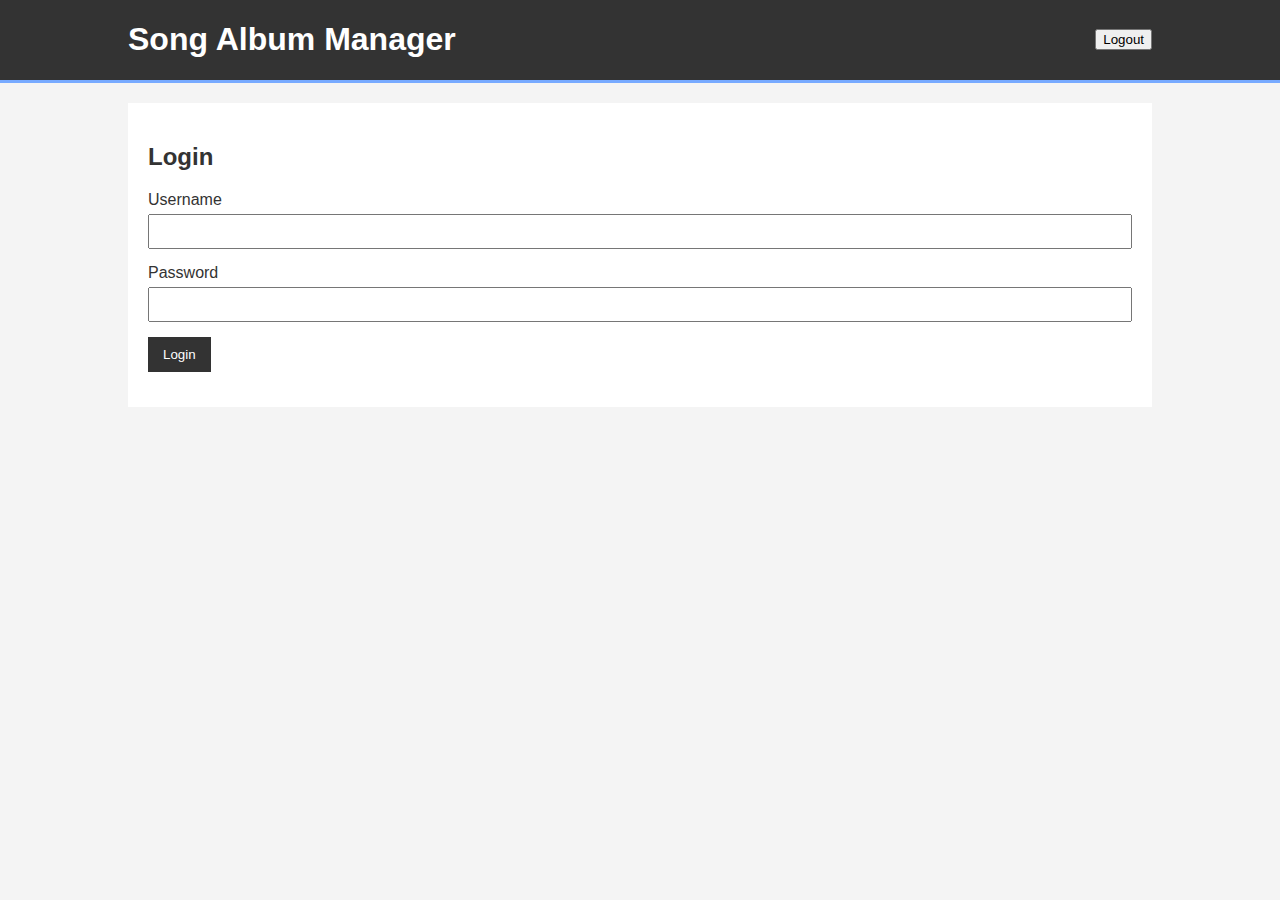
==== client/public/index.html @ f45538ac "(feat): Add UI, update folder struct, read from env" ====
<!DOCTYPE html>
<html lang="en">

<head>
    <meta charset="UTF-8">
    <meta name="viewport" content="width=device-width, initial-scale=1.0">
    <link rel="stylesheet" href="./styles.css">
    <title>Song Album Manager</title>
</head>

<body>
    <header>
        <div class="container" style="display: flex; justify-content: space-between; align-items: center;">
            <h1 style="flex: 1">Song Album Manager</h1>
            <button style="margin-left: auto;" onclick="logout()">Logout</button>
        </div>
    </header>
    <div class="container">
        <div class="main" id="login-form">
            <h2>Login</h2>
            <div class="form-group">
                <label for="username">Username</label>
                <input type="text" id="username">
            </div>
            <div class="form-group">
                <label for="password">Password</label>
                <input type="password" id="password">
            </div>
            <div role="button" class="form-group">
                <button onclick="login()">Login</button>
            </div>
        </div>
        <div class="main" id="album-manager" style="display: none;">
            <h2>Albums</h2>
            <div id="albums"></div>
            <h2>Add/Edit Album</h2>
            <div class="form-group">
                <label for="title">Title</label>
                <input type="text" id="title">
            </div>
            <div class="form-group">
                <label for="artist">Artist</label>
                <input type="text" id="artist">
            </div>
            <div class="form-group">
                <label for="price">Price</label>
                <input type="text" id="price">
            </div>
            <div class="form-group">
                <label for="imageUrl">Image URL</label>
                <input type="text" id="imageUrl">
            </div>
            <span id="albumId" style="display: none;"></span>
            <div class="form-group">
                <button onclick="addAlbum()">Add Album</button>
                <button onclick="updateAlbum()">Update Album</button>
            </div>
        </div>
    </div>
    <script src="./script.js"></script>
</body>

</html>
---- client/public/styles.css ----
:root {
    --background-color: #f4f4f4;
    --text-color: #333;
    --header-background: #333;
    --header-text-color: #fff;
    --border-color: #77aaff;
    --album-background: #fff;
    --album-border-color: #ccc;
    --button-background: #333;
    --button-text-color: #fff;
}

@media (prefers-color-scheme: dark) {
    :root {
        --background-color: #121212;
        --text-color: #e0e0e0;
        --header-background: #1f1f1f;
        --header-text-color: #e0e0e0;
        --border-color: #3a3a3a;
        --album-background: #1f1f1f;
        --album-border-color: #3a3a3a;
        --button-background: #444;
        --button-text-color: #e0e0e0;
    }
}

body {
    font-family: Arial, sans-serif;
    background-color: var(--background-color);
    color: var(--text-color);
    margin: 0;
    padding: 0;
}

.container {
    width: 80%;
    margin: auto;
    overflow: hidden;
}

header {
    background: var(--header-background);
    color: var(--header-text-color);
    min-height: 70px;
    border-bottom: var(--border-color) 3px solid;
}

header a {
    color: var(--header-text-color);
    text-decoration: none;
    text-transform: uppercase;
    font-size: 16px;
}

header ul {
    padding: 0;
    list-style: none;
}

header li {
    float: left;
    display: inline;
    padding: 0 20px 0 20px;
}

.main {
    padding: 20px;
    background: var(--album-background);
    margin-top: 20px;
}

.album {
    display: flex;
    justify-content: space-between;
    align-items: center;
    padding: 10px;
    border-bottom: 1px var(--album-border-color) solid;
}

.album img {
    width: calc(100px * 0.75);
    height: calc(100px * 1);
    border-radius: 8%;
}

.album-details {
    flex: 1;
    margin-left: 20px;
}

.album-actions button {
    margin-left: 10px;
}

.form-group {
    margin-bottom: 15px;
}

.form-group label {
    display: block;
    margin-bottom: 5px;
}

.form-group input {
    width: 100%;
    padding: 8px;
    box-sizing: border-box;
}

.form-group button {
    padding: 10px 15px;
    background: var(--button-background);
    color: var(--button-text-color);
    border: none;
    cursor: pointer;
}
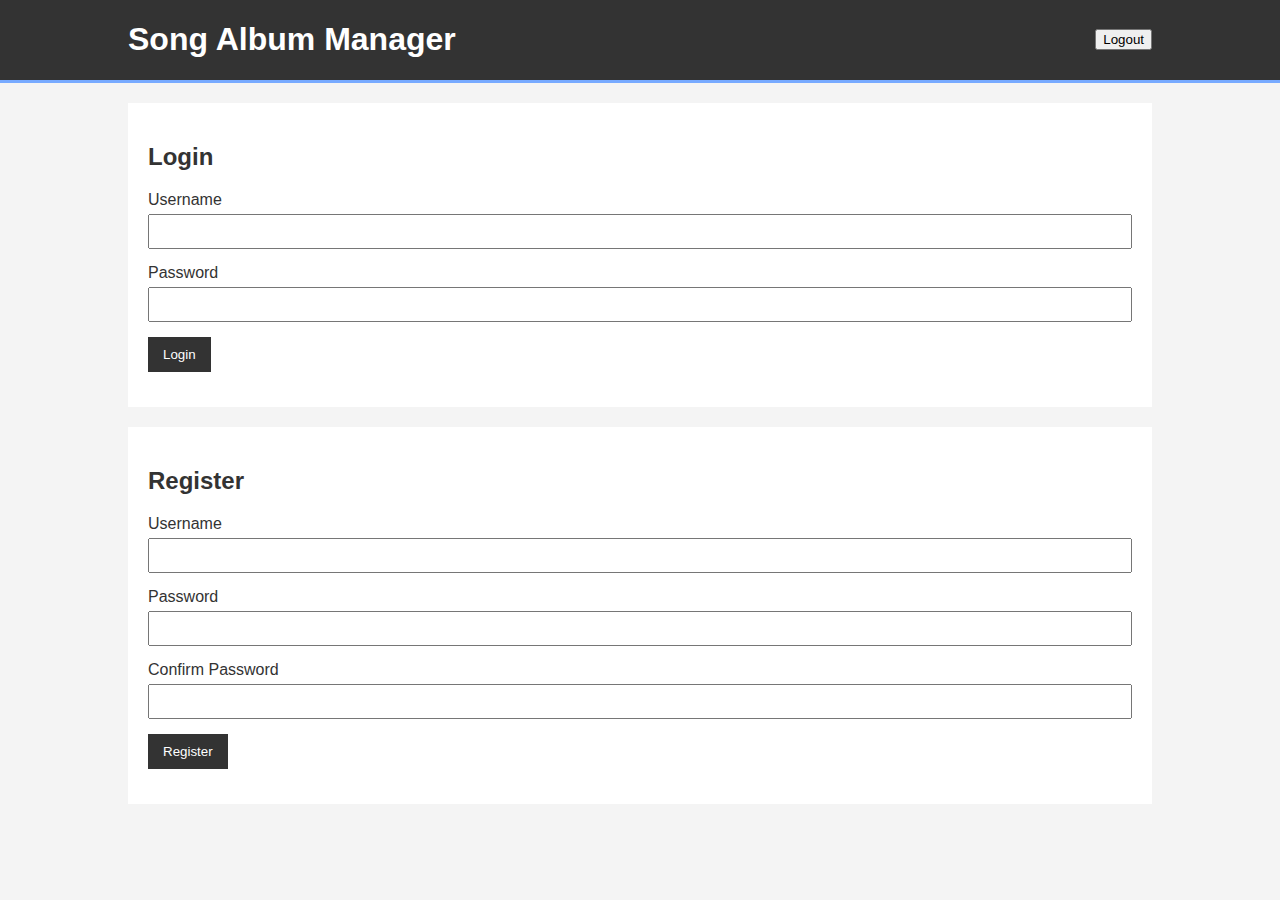
==== commit 8ce5afdf: "Improved user auth and added register func" ====
--- a/client/public/index.html
+++ b/client/public/index.html
@@ -4,6 +4,7 @@
 <head>
     <meta charset="UTF-8">
     <meta name="viewport" content="width=device-width, initial-scale=1.0">
+    <link rel="icon" href="./favicon.ico" type="image/x-icon">
     <link rel="stylesheet" href="./styles.css">
     <title>Song Album Manager</title>
 </head>
@@ -20,14 +21,32 @@
             <h2>Login</h2>
             <div class="form-group">
                 <label for="username">Username</label>
-                <input type="text" id="username">
+                <input type="text" id="username" name="username">
             </div>
             <div class="form-group">
                 <label for="password">Password</label>
-                <input type="password" id="password">
+                <input type="password" id="password" name="password">
             </div>
             <div role="button" class="form-group">
                 <button onclick="login()">Login</button>
+            </div>
+        </div>
+        <div class="main" id="register-form">
+            <h2>Register</h2>
+            <div class="form-group">
+                <label for="register-username">Username</label>
+                <input type="text" id="register-username" name="register-username">
+            </div>
+            <div class="form-group">
+                <label for="register-password">Password</label>
+                <input type="password" id="register-password" name="register-password">
+            </div>
+            <div class="form-group">
+                <label for="register-confirm-password">Confirm Password</label>
+                <input type="password" id="register-confirm-password" name="register-confirm-password">
+            </div>
+            <div class="form-group">
+                <button onclick="register()">Register</button>
             </div>
         </div>
         <div class="main" id="album-manager" style="display: none;">
@@ -36,24 +55,25 @@
             <h2>Add/Edit Album</h2>
             <div class="form-group">
                 <label for="title">Title</label>
-                <input type="text" id="title">
+                <input type="text" id="title" name="title">
             </div>
             <div class="form-group">
                 <label for="artist">Artist</label>
-                <input type="text" id="artist">
+                <input type="text" id="artist" name="artist">
             </div>
             <div class="form-group">
                 <label for="price">Price</label>
-                <input type="text" id="price">
+                <input type="text" id="price" name="price">
             </div>
             <div class="form-group">
                 <label for="imageUrl">Image URL</label>
-                <input type="text" id="imageUrl">
+                <input type="text" id="imageUrl" name="imageUrl">
             </div>
             <span id="albumId" style="display: none;"></span>
             <div class="form-group">
                 <button onclick="addAlbum()">Add Album</button>
                 <button onclick="updateAlbum()">Update Album</button>
+                <button onclick="resetAlbums()">Reset Albums</button>
             </div>
         </div>
     </div>
